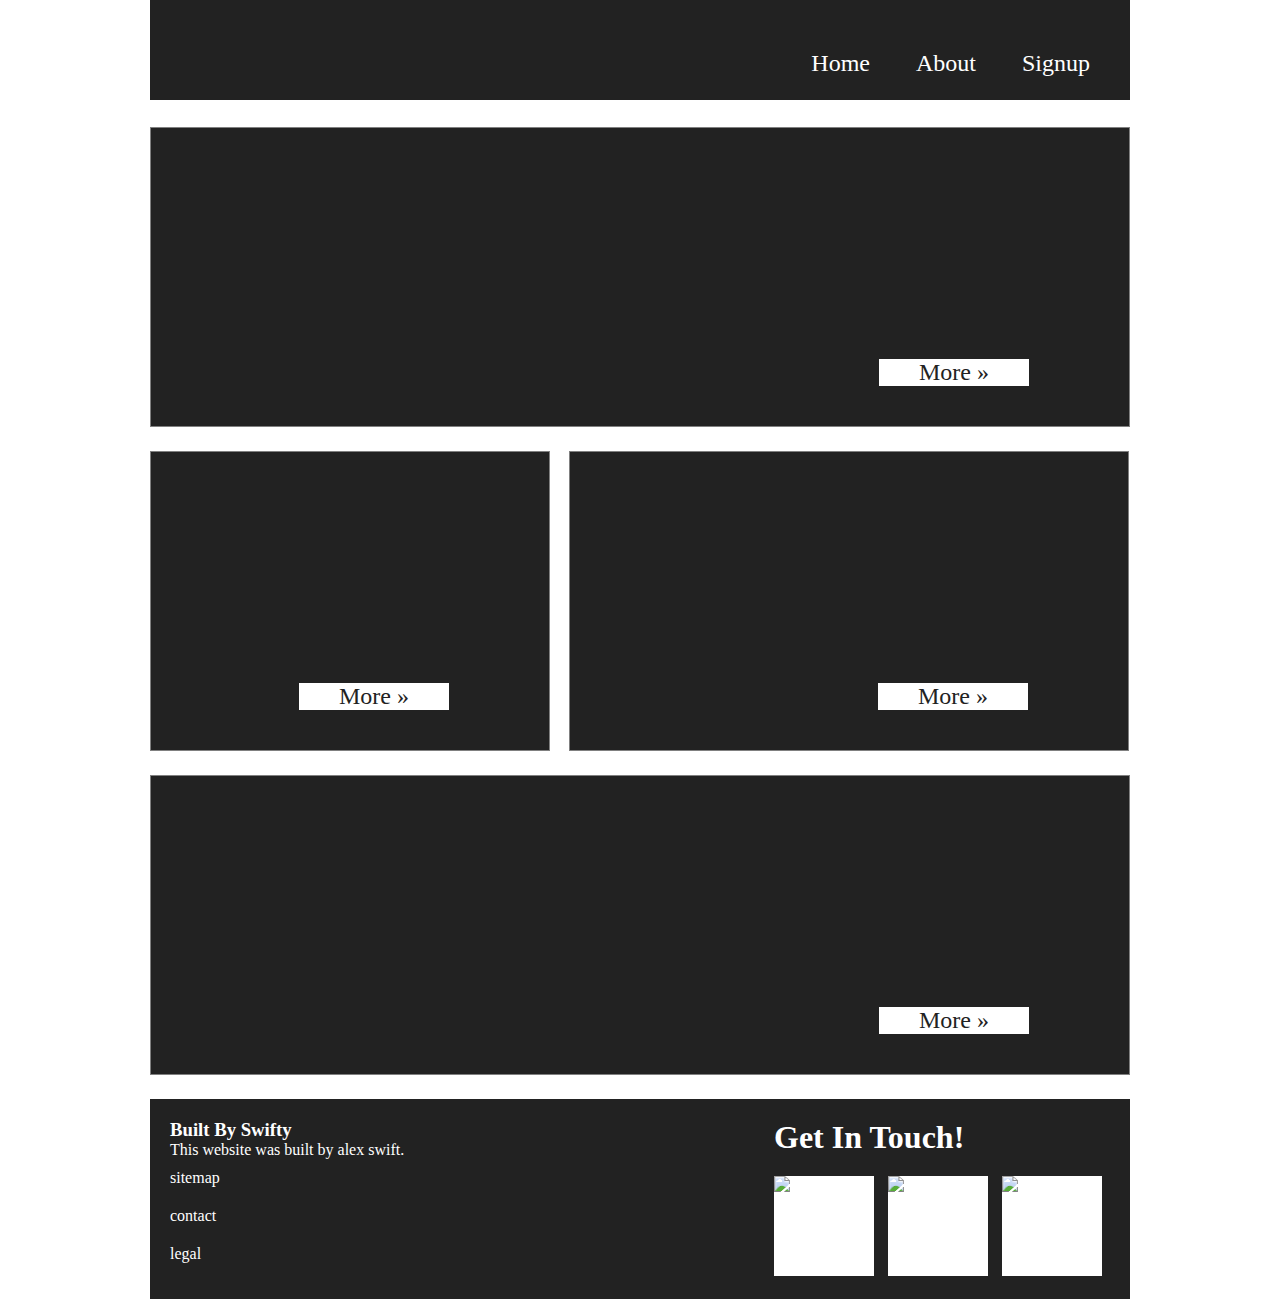
==== index.html @ c53b3e84 "Initial commit" ====
<!doctype html>
<html lang="en">
<head>
	<meta charset="UTF-8">
	<title>Swifty's Shop</title>
	<link rel="stylesheet" href="css/style.css">
</head>
<body>
	<div class="container">
		<div class="header">
			<img src="" alt="" class="logo">
			<ul class="header-links">
				<li><a href="#">Home</a></li>
				<li><a href="#">About</a></li>
				<li><a href="#">Signup</a></li>
			</ul>
		</div>

		<div class="main-body">
			<div class="bannerimg">
				<a href="#" class="linkbutton">More &raquo;</a>
			</div>
			<div class="callout1">
				<a href="#" class="linkbutton">More &raquo;</a>
			</div>
			<div class="callout2">
				<a href="#" class="linkbutton">More &raquo;</a>
			</div>
			<div class="callout3">
				<a href="#" class="linkbutton">More &raquo;</a>
			</div>
		</div>

		<div class="footer">

			<div class="footer-left">
				<h3>Built By Swifty</h3>
				<p>This website was built by alex swift.</p>
				<ul>
					<li><a href="#">sitemap</a></li>
					<li><a href="#">contact</a></li>
					<li><a href="#">legal</a></li>
				</ul>
			</div>

			<div class="footer-right">
				<div class="social-cont">
					<h1>Get In Touch!</h1>
					<a href="#"><img src="" alt="twitter"></a>
					<a href="#"><img src="" alt="facebook"></a>
					<a href="#"><img src="" alt="google +"></a>			
				</div>
				<div class="others">
					
				</div>
			</div>
			
		</div>
	</div>
</body>
</html>
---- css/style.css ----
*, *:before, *:after{
	margin:0px;
	padding:0px;
	-moz-box-sizing: border-box;
	-webkit-box-sizing: border-box;
	box-sizing: border-box;
}

.container{
	margin: auto;
	width:980px;
	height:100%;

}

.header{
	background-color: #222222;
	height:100px;
	width:100%;
}

.header-links{
	list-style-type: none;
	float: right;
}

.header-links>li{
	display: inline-block;
	padding: 50px 20px;

}

.header-links>li:nth-child(3){
	padding-right: 40px;
}

.header-links{
	text-decoration: none;
	color: #ffffff;
	font-size: 1.5em;
	vertical-align: middle;
}

a {
	text-decoration: none;
	color: #ffffff;
}
a:hover{
	text-decoration: underline;
}
.logo{

}

.main-body{
	width: 100%;
	-webkit-box-sizing: border-box; /* Safari/Chrome, other WebKit */
	-moz-box-sizing: border-box;    /* Firefox, other Gecko */
	box-sizing: border-box; 
	display: inline-block;        /* Opera/IE 8+ */
}
.bannerimg{	
	display: inline-block;
	width:100%;
	border:0.5px solid gray;
	height:300px;
	position:relative;
	background-color: #222222;
}
.callout1{
	display: inline-block;
	width:400px;
	border:0.5px solid gray;
	height:300px;
	margin: 0px 0px;
	position:relative;
	background-color: #222222;
}

.callout2{
	display: inline-block;
	width:560px;
	border:0.5px solid gray;
	height:300px;
	margin: 20px 0px 0px 15px;
	position:relative;
	background-color: #222222;
}

.callout3{
	display: inline-block;
	width:100%;
	border:0.5px solid gray;
	height:300px;
	margin: 20px 0px;
	position:relative;
	background-color: #222222;	
}
.footer{
	background-color: #222222;
	width: 100%;
	height:200px;
	position:relative;
	padding: 20px;
}
.linkbutton{
	position: absolute;
	right:100px;
	bottom:40px;
	text-decoration: none;
	color:#222222;
	background-color: #ffffff;
	font-size: 1.5em;
	width:150px;
	text-align: center;
}

.footer-left{
	position: relative;
	width:400px;
	display: inline-block;
	color: #ffffff;
}
.footer-left>ul>li{
	list-style-type: none;
	padding:10px 0px;
}
.footer-right{
	width: 400px;
	display: inline-block;
	vertical-align: top;
	color: #ffffff;
}

.social-cont{
	width:400px;
	margin: 0px 0px 0px 200px;
}
.social-cont >h1{
	margin: 0px 0px 20px 0px;
}
.social-cont >a >img{
	display: inline-block;
	background-color: #ffffff;
	width:100px;

	margin-right: 10px;
	height:100px;
}
.left-column{
	display: inline-block;
	width:400px;
	border:0.5px solid gray;
	height:800px;
	margin: 0px 0px;
	position:relative;
	background-color: #222222;
}
.right-column{
	display: inline-block;
	width:560px;
	border:0.5px solid gray;
	height:800px;
	margin: 0px 0px 0px 15px;
	position:relative;
	background-color: #222222;
}
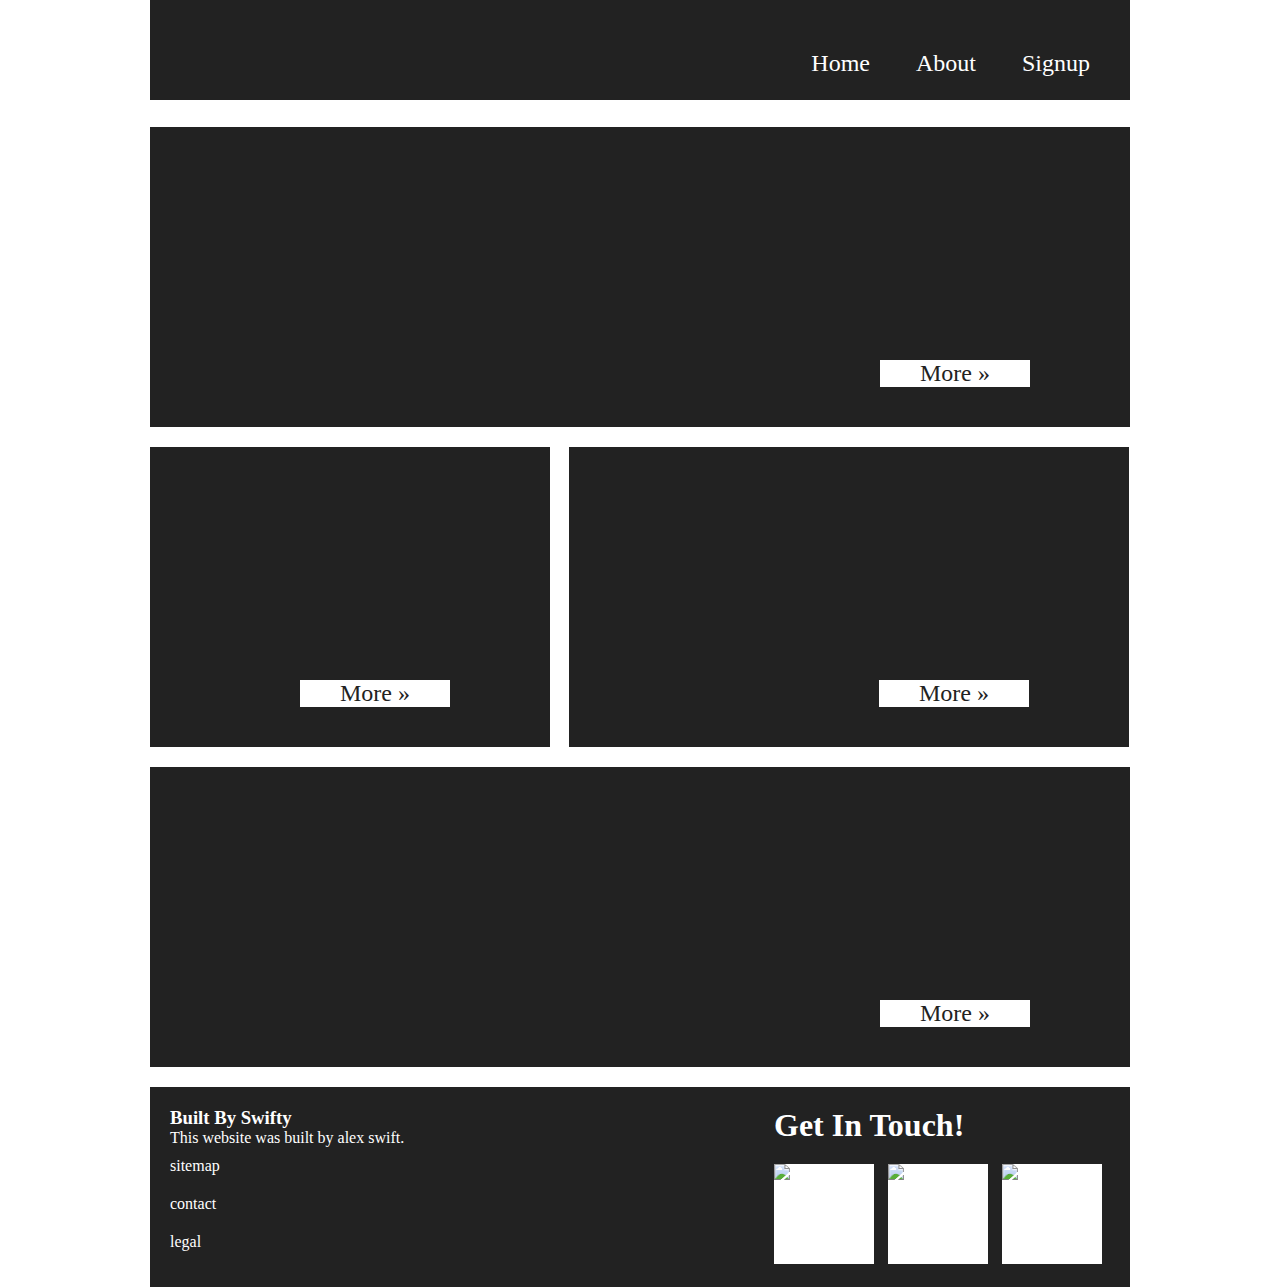
==== commit 34811013: "Updated product page layout" ====
--- a/index.html
+++ b/index.html
@@ -18,15 +18,19 @@
 
 		<div class="main-body">
 			<div class="bannerimg">
+                <img src="" alt=""/>
 				<a href="#" class="linkbutton">More &raquo;</a>
 			</div>
 			<div class="callout1">
+                <img src="" alt=""/>
 				<a href="#" class="linkbutton">More &raquo;</a>
 			</div>
 			<div class="callout2">
+                <img src="" alt=""/>
 				<a href="#" class="linkbutton">More &raquo;</a>
 			</div>
 			<div class="callout3">
+                <img src="" alt=""/>
 				<a href="#" class="linkbutton">More &raquo;</a>
 			</div>
 		</div>
--- a/css/style.css
+++ b/css/style.css
@@ -62,7 +62,7 @@
 .bannerimg{	
 	display: inline-block;
 	width:100%;
-	border:0.5px solid gray;
+	border:0.5 solid gray;
 	height:300px;
 	position:relative;
 	background-color: #222222;
@@ -70,7 +70,7 @@
 .callout1{
 	display: inline-block;
 	width:400px;
-	border:0.5px solid gray;
+	border:0.5 solid gray;
 	height:300px;
 	margin: 0px 0px;
 	position:relative;
@@ -80,7 +80,7 @@
 .callout2{
 	display: inline-block;
 	width:560px;
-	border:0.5px solid gray;
+	border:0.5 solid gray;
 	height:300px;
 	margin: 20px 0px 0px 15px;
 	position:relative;
@@ -90,7 +90,7 @@
 .callout3{
 	display: inline-block;
 	width:100%;
-	border:0.5px solid gray;
+	border:0.5 solid gray;
 	height:300px;
 	margin: 20px 0px;
 	position:relative;
@@ -147,11 +147,13 @@
 	margin-right: 10px;
 	height:100px;
 }
+
+/* product page */
 .left-column{
 	display: inline-block;
 	width:400px;
-	border:0.5px solid gray;
-	height:800px;
+	border:0.5 solid gray;
+	height:500px;
 	margin: 0px 0px;
 	position:relative;
 	background-color: #222222;
@@ -159,9 +161,44 @@
 .right-column{
 	display: inline-block;
 	width:560px;
-	border:0.5px solid gray;
-	height:800px;
+	border:0.5 solid gray;
+	height:500px;
 	margin: 0px 0px 0px 15px;
 	position:relative;
 	background-color: #222222;
+}
+
+.img-cont{
+    position: absolute;
+    margin:20px;
+    width: 360px;
+    height:350px;
+    background-color: whitesmoke;
+}
+
+.other-imgcont{
+    height:100px;
+    position: absolute;
+    bottom: 0px;
+    right:0px;
+    width:360px;
+    margin: 10px 20px;
+    background-color: whitesmoke;
+    padding-top: 5px;
+    padding-left:5px;
+
+}
+
+.other-img{
+    margin-right: 5px;
+    width: 83px;
+    height: 90px;
+}
+
+.product-info{
+    width: 500px;
+    margin: 20px auto;
+    height:460px;
+    overflow: hidden;
+    /*todo: Work on styles for the product info section */
 }